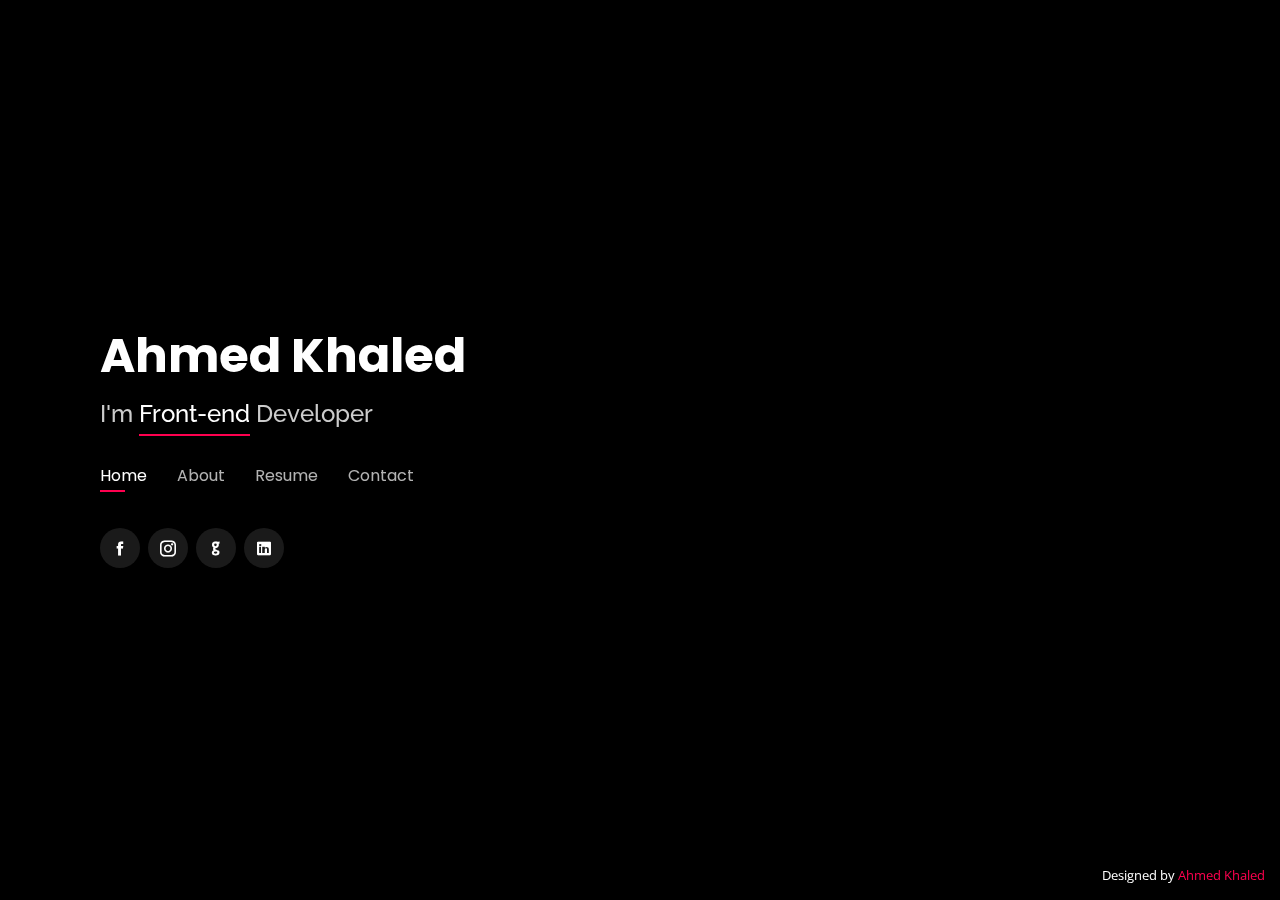
==== index.html @ 52966ab1 "portfolio" ====
<!DOCTYPE html>
<html lang="en">

<head>
  <meta charset="utf-8">
  <meta content="width=device-width, initial-scale=1.0" name="viewport">

  <title>Ahmed Khaled</title>
  <meta content="" name="descriptison">
  <meta content="" name="keywords">

  <link href="assets/img/i/pngegg (6).png" rel="icon">
  <link href="assets/img/i/pngegg (6).png" rel="apple-touch-icon">
  <link
    href="https://fonts.googleapis.com/css?family=Open+Sans:300,300i,400,400i,600,600i,700,700i|Raleway:300,300i,400,400i,500,500i,600,600i,700,700i|Poppins:300,300i,400,400i,500,500i,600,600i,700,700i"
    rel="stylesheet">

  <link href="assets/vendor/bootstrap/css/bootstrap.min.css" rel="stylesheet">
  <link href="assets/vendor/icofont/icofont.min.css" rel="stylesheet">
  <link href="assets/vendor/remixicon/remixicon.css" rel="stylesheet">
  <link href="assets/vendor/owl.carousel/assets/owl.carousel.min.css" rel="stylesheet">
  <link href="assets/vendor/boxicons/css/boxicons.min.css" rel="stylesheet">
  <link href="assets/vendor/venobox/venobox.css" rel="stylesheet">
  <link href="assets/css/style.css" rel="stylesheet">


</head>

<body>





  <header class="headerr">
    <nav class="navbar navbar-expand-lg bg-body-tertiary ">
      <div class="container">
        <a class="navbar-brand" href="index.html">Ahmed Khaled</a>
        <button class="navbar-toggler ms-auto" type="button" data-bs-toggle="collapse" data-bs-target="#navbarSupportedContent" aria-controls="navbarSupportedContent" aria-expanded="false" aria-label="Toggle navigation">
          <span class="navbar-toggler-icon"></span>
        </button>
        <div class="collapse navbar-collapse" id="navbarSupportedContent">
          <ul class="navbar-nav nav-menu ms-auto mb-2 mb-lg-0">
            <li class="nav-item">
              <a class="nav-link active" aria-current="page" href="index.html">Home</a>
            </li>
            <li class="nav-item">
              <a class="nav-link" href="about.html">About</a>
            </li>
            <li class="nav-item">
              <a class="nav-link" href="resume.html">Resume</a>
            </li>
            <li class="nav-item">
              <a class="nav-link" href="contact.html">Contact</a>
            </li>
            
          </ul>
        </div>
      </div>
    </nav>
  </header>



  <!-- start section -->
  <section id="home" class="home">
    <div class="container">
      <h1><a href="index.html">Ahmed Khaled</a></h1>
      <h2>I'm <span>Front-end</span> Developer</h2>
      <div class="head d-none d-lg-block">
        <ul>
          <li class="active"><a href="#home">Home</a></li>
          <li><a href="about.html">About</a></li>
          <li><a href="resume.html">Resume</a></li>
          <li><a href="contact.html">Contact</a></li>
        </ul>
      </div>
      <div class="social-links">
        <a href="https://www.facebook.com/profile.php?id=100081214849046" class="facebook"><i class="icofont-facebook"></i></a>
        <a href="https://www.instagram.com/ahmedd.k.yahia/" class="instagram"><i class="icofont-instagram"></i></a>
        <a href="https://github.com/Ahmedkhaled582" class="google-plus"><i class="icofont-github" alt="toma"></i></a>
        <a href="https://www.linkedin.com/in/ahmed-khaled-yahia" class="linkedin"><i
            class="icofont-linkedin"></i></a>
      </div>

    </div>
  </section>
  <!-- End section -->


  <div class="credits">
    Designed by <a href="https://www.facebook.com/profile.php?id=100081214849046">Ahmed Khaled</a>
  </div>

  <script src="assets/vendor/jquery/jquery.min.js"></script>
  <script src="assets/vendor/bootstrap/js/bootstrap.bundle.min.js"></script>
  <script src="assets/vendor/jquery.easing/jquery.easing.min.js"></script>
  <script src="assets/vendor/waypoints/jquery.waypoints.min.js"></script>
  <script src="assets/vendor/counterup/counterup.min.js"></script>
  <script src="assets/vendor/owl.carousel/owl.carousel.min.js"></script>
  <script src="assets/vendor/isotope-layout/isotope.pkgd.min.js"></script>
  <script src="assets/vendor/venobox/venobox.min.js"></script>

  <!-- Template Main JS File -->
  <script src="assets/js/main.js"></script>

</body>

</html>
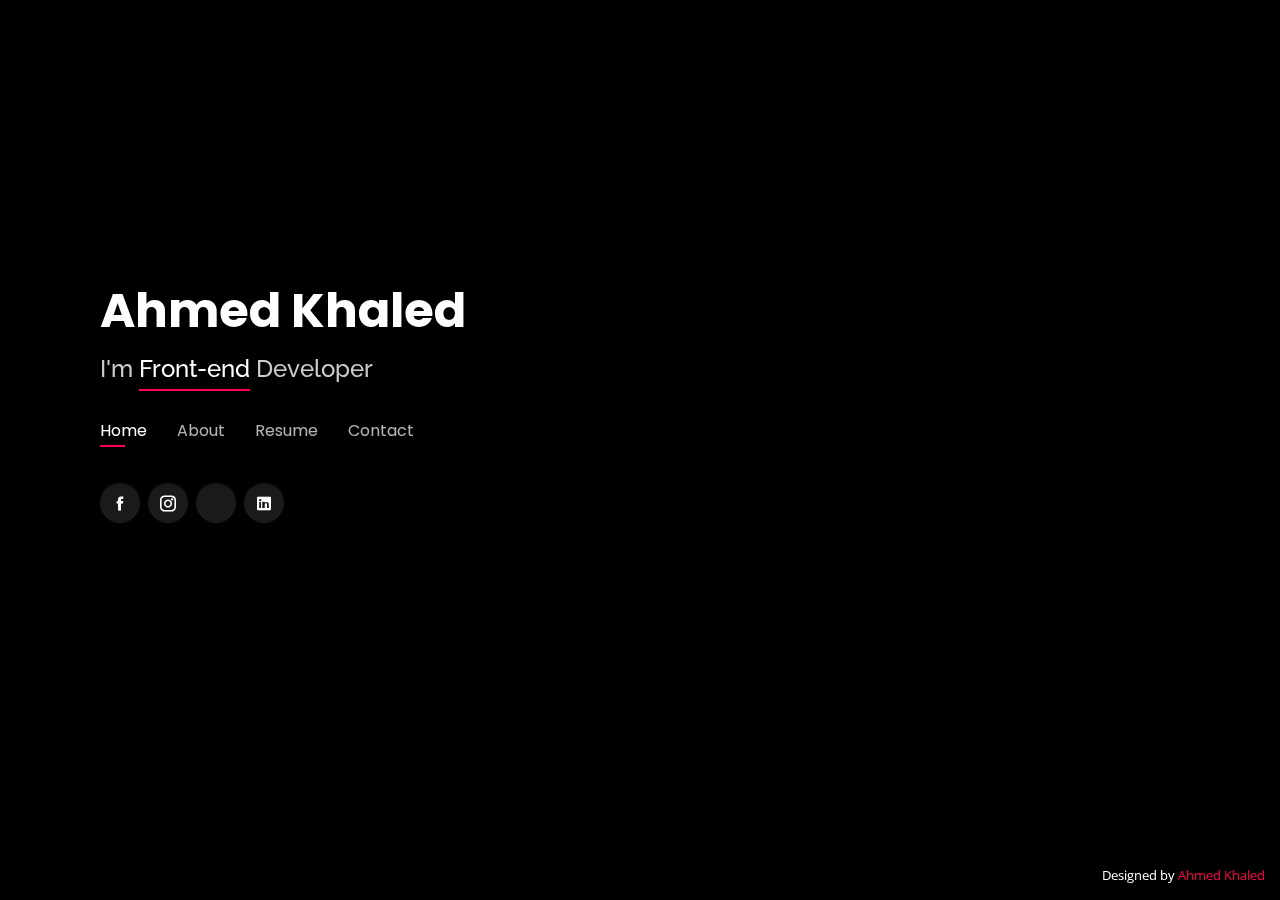
==== commit 6c5f2be7: "Update index.html" ====
--- a/index.html
+++ b/index.html
@@ -20,6 +20,7 @@
   <link href="assets/vendor/remixicon/remixicon.css" rel="stylesheet">
   <link href="assets/vendor/owl.carousel/assets/owl.carousel.min.css" rel="stylesheet">
   <link href="assets/vendor/boxicons/css/boxicons.min.css" rel="stylesheet">
+    <link rel="stylesheet" href="https://cdnjs.cloudflare.com/ajax/libs/font-awesome/6.2.1/css/all.min.css" integrity="sha512-MV7K8+y+gLIBoVD59lQIYicR65iaqukzvf/nwasF0nqhPay5w/9lJmVM2hMDcnK1OnMGCdVK+iQrJ7lzPJQd1w==" crossorigin="anonymous" referrerpolicy="no-referrer" />
   <link href="assets/vendor/venobox/venobox.css" rel="stylesheet">
   <link href="assets/css/style.css" rel="stylesheet">
 
@@ -78,7 +79,7 @@
       <div class="social-links">
         <a href="https://www.facebook.com/profile.php?id=100081214849046" class="facebook"><i class="icofont-facebook"></i></a>
         <a href="https://www.instagram.com/ahmedd.k.yahia/" class="instagram"><i class="icofont-instagram"></i></a>
-        <a href="https://github.com/Ahmedkhaled582" class="google-plus"><i class="icofont-github" alt="toma"></i></a>
+        <a href="https://github.com/Ahmedkhaled582" class="google-plus"><i class="fa-brands fa-github"></i></a>
         <a href="https://www.linkedin.com/in/ahmed-khaled-yahia" class="linkedin"><i
             class="icofont-linkedin"></i></a>
       </div>
--- a/assets/css/style.css
+++ b/assets/css/style.css
@@ -106,7 +106,7 @@
 .home {
   transition: ease-in-out 0.3s;
   position: relative;
-  height: 100vh;
+  height: 90vh;
   display: flex;
   align-items: center;
   z-index: 997;
@@ -666,4 +666,4 @@
   .headerr .navbar-brand {
    font-size: 24px;
   }
-}+}
